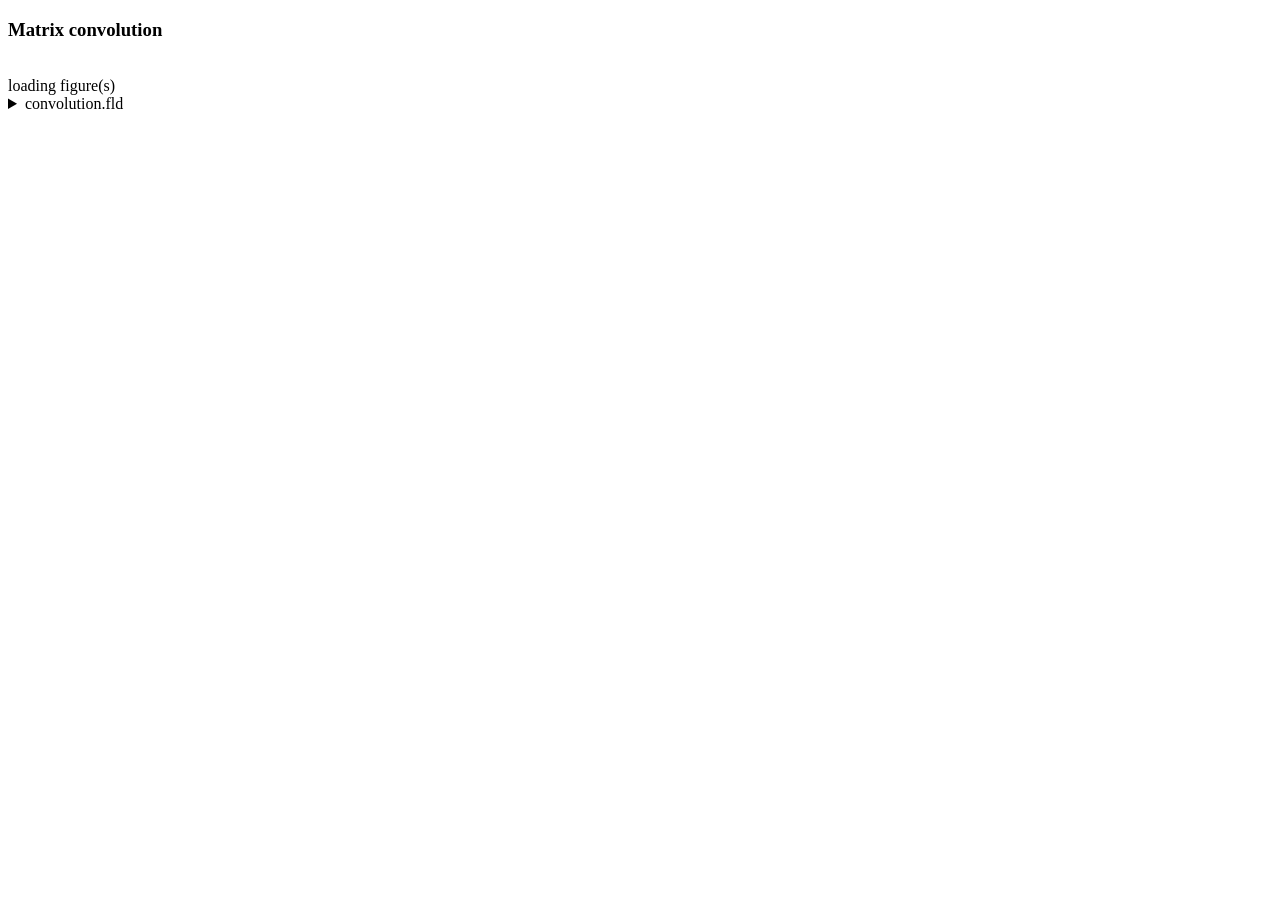
==== convolution/index.html @ 67ef184b "deploy: 2bda9f5e968620b16778e2007d59ff5227acc0a2" ====
<!doctype html>
<html lang="en">
	<head>
		<meta charset="utf-8" />
		<meta name="viewport" content="width=device-width, initial-scale=1" />
		<link href="../_app/immutable/entry/start.CAaY2T6A.js" rel="modulepreload">
		<link href="../_app/immutable/chunks/DPZgmDb-.js" rel="modulepreload">
		<link href="../_app/immutable/chunks/AJWj_TqF.js" rel="modulepreload">
		<link href="../_app/immutable/chunks/BwRjqy9y.js" rel="modulepreload">
		<link href="../_app/immutable/entry/app.wIhkA8OW.js" rel="modulepreload">
		<link href="../_app/immutable/chunks/I5wZa1m_.js" rel="modulepreload">
		<link href="../_app/immutable/chunks/Bv4tvvHN.js" rel="modulepreload">
		<link href="../_app/immutable/chunks/BvYkSsA6.js" rel="modulepreload">
		<link href="../_app/immutable/chunks/D3fPguk3.js" rel="modulepreload">
		<link href="../_app/immutable/chunks/bhb-Frf3.js" rel="modulepreload">
		<link href="../_app/immutable/nodes/0.CkJccPTr.js" rel="modulepreload">
		<link href="../_app/immutable/chunks/Dm7m-yzB.js" rel="modulepreload">
		<link href="../_app/immutable/chunks/SIUya2NN.js" rel="modulepreload">
		<link href="../_app/immutable/nodes/3.Cg-KomTc.js" rel="modulepreload">
		<link href="../_app/immutable/chunks/D8jD4iAp.js" rel="modulepreload">
		<link href="../_app/immutable/chunks/Bg-llYRo.js" rel="modulepreload">
		<!--12qhfyh--><link rel="icon" href="/fluid-article/_app/immutable/assets/favicon.DBwSiAsA.ico"/><!---->
		<link href="../_app/immutable/assets/0.DGIISik8.css" rel="stylesheet">
		<link href="../_app/immutable/assets/Grid.D8Fc8qL-.css" rel="stylesheet">
		<link href="../_app/immutable/assets/3.Dsm9Hhhb.css" rel="stylesheet">
		<title>Fluid</title>
	</head>
	<body data-sveltekit-preload-data="hover">
		<div style="display: contents"><!--[--><!--[0--><!--[--><!--[--><div id="grid" class="grid-container
      data-pane-hidden
       svelte-1ggpjhg" style="grid-template-columns: 0 var(--toggle-button-width) 800px;"><div></div> <div></div> <div class="flex-left-align"><h3>Matrix convolution</h3></div> <div id="fig-data-pane" class="data-pane svelte-1exw3gh"><div id="fig-input" class="flex-right-align data-pane-column svelte-1exw3gh"></div> <div id="fig-intermediate" class="flex-right-align intermediates svelte-1exw3gh"></div></div><!----> <div><button style="all:unset" title="Show data pane"><div class="data-pane-button toggle-button svelte-1bj40n6"><!--[-1--><svg xmlns="http://www.w3.org/2000/svg" viewBox="0 0 16 16" fill="currentColor"><path fill-rule="evenodd" d="M3.28 2.22a.75.75 0 0 0-1.06 1.06l10.5 10.5a.75.75 0 1 0 1.06-1.06l-1.322-1.323a7.012 7.012 0 0 0 2.16-3.11.87.87 0 0 0 0-.567A7.003 7.003 0 0 0 4.82 3.76l-1.54-1.54Zm3.196 3.195 1.135 1.136A1.502 1.502 0 0 1 9.45 8.389l1.136 1.135a3 3 0 0 0-4.109-4.109Z" clip-rule="evenodd"></path><path d="m7.812 10.994 1.816 1.816A7.003 7.003 0 0 1 1.38 8.28a.87.87 0 0 1 0-.566 6.985 6.985 0 0 1 1.113-2.039l2.513 2.513a3 3 0 0 0 2.806 2.806Z"></path></svg><!--]--></div></button></div><!----> <div class="flex-left-align"><div class="flex-top-align"><div id="fig"><div class="fig-loading svelte-6072gg">loading figure(s)</div></div><!----> <div></div></div> <!--[0--><details><summary>convolution.fld</summary> <div id="codemirror-convolution"></div></details><!--]--><!----></div><!----></div><!--]--><!----><!--]--><!--]--> <!--[-1--><!--]--><!--]-->
			
			<script>
				{
					__sveltekit_1k6enlc = {
						base: new URL("..", location).pathname.slice(0, -1),
						assets: "/fluid-article"
					};

					const element = document.currentScript.parentElement;

					Promise.all([
						import("../_app/immutable/entry/start.CAaY2T6A.js"),
						import("../_app/immutable/entry/app.wIhkA8OW.js")
					]).then(([kit, app]) => {
						kit.start(app, element, {
							node_ids: [0, 3],
							data: [null,null],
							form: null,
							error: null
						});
					});
				}
			</script>
		</div>
	</body>
</html>
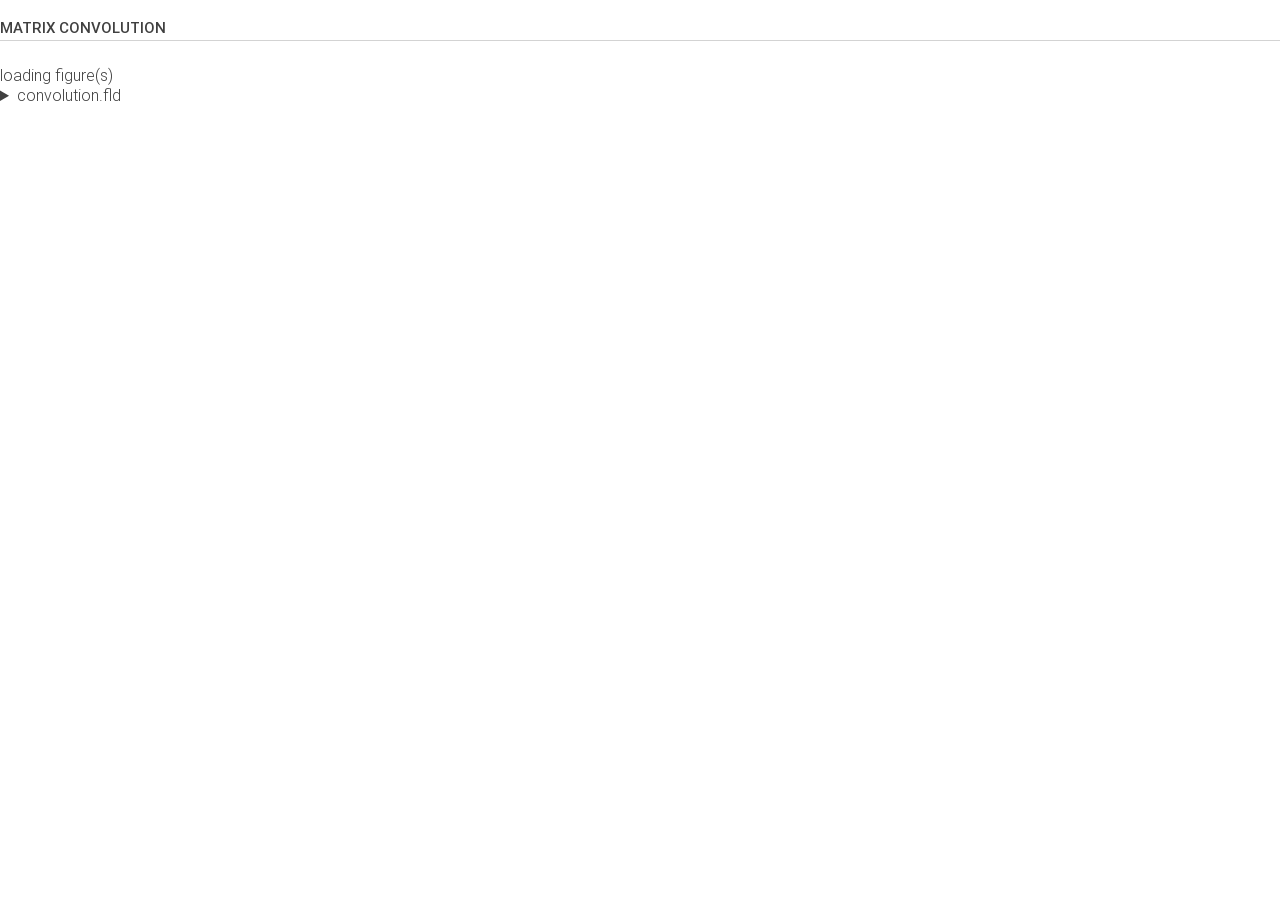
==== commit 2749e07d: "deploy: cc304f2c85a3ae49706c8bfb564d538ca22bb874" ====
--- a/convolution/index.html
+++ b/convolution/index.html
@@ -3,24 +3,24 @@
 	<head>
 		<meta charset="utf-8" />
 		<meta name="viewport" content="width=device-width, initial-scale=1" />
-		<link href="../_app/immutable/entry/start.CAaY2T6A.js" rel="modulepreload">
-		<link href="../_app/immutable/chunks/DPZgmDb-.js" rel="modulepreload">
-		<link href="../_app/immutable/chunks/AJWj_TqF.js" rel="modulepreload">
-		<link href="../_app/immutable/chunks/BwRjqy9y.js" rel="modulepreload">
-		<link href="../_app/immutable/entry/app.wIhkA8OW.js" rel="modulepreload">
-		<link href="../_app/immutable/chunks/I5wZa1m_.js" rel="modulepreload">
-		<link href="../_app/immutable/chunks/Bv4tvvHN.js" rel="modulepreload">
-		<link href="../_app/immutable/chunks/BvYkSsA6.js" rel="modulepreload">
-		<link href="../_app/immutable/chunks/D3fPguk3.js" rel="modulepreload">
-		<link href="../_app/immutable/chunks/bhb-Frf3.js" rel="modulepreload">
-		<link href="../_app/immutable/nodes/0.CkJccPTr.js" rel="modulepreload">
-		<link href="../_app/immutable/chunks/Dm7m-yzB.js" rel="modulepreload">
-		<link href="../_app/immutable/chunks/SIUya2NN.js" rel="modulepreload">
-		<link href="../_app/immutable/nodes/3.Cg-KomTc.js" rel="modulepreload">
-		<link href="../_app/immutable/chunks/D8jD4iAp.js" rel="modulepreload">
-		<link href="../_app/immutable/chunks/Bg-llYRo.js" rel="modulepreload">
+		<link href="../_app/immutable/entry/start.B0J4BdmY.js" rel="modulepreload">
+		<link href="../_app/immutable/chunks/DmOsYnsx.js" rel="modulepreload">
+		<link href="../_app/immutable/chunks/C5s_L9zy.js" rel="modulepreload">
+		<link href="../_app/immutable/chunks/BMWoyNTa.js" rel="modulepreload">
+		<link href="../_app/immutable/entry/app.CP1xSPbr.js" rel="modulepreload">
+		<link href="../_app/immutable/chunks/BIXgY2bP.js" rel="modulepreload">
+		<link href="../_app/immutable/chunks/RINLidy3.js" rel="modulepreload">
+		<link href="../_app/immutable/chunks/D_amDeaL.js" rel="modulepreload">
+		<link href="../_app/immutable/chunks/basnznnn.js" rel="modulepreload">
+		<link href="../_app/immutable/chunks/BjPrCd58.js" rel="modulepreload">
+		<link href="../_app/immutable/nodes/0.BTkh-Gd4.js" rel="modulepreload">
+		<link href="../_app/immutable/chunks/CdjSKasG.js" rel="modulepreload">
+		<link href="../_app/immutable/chunks/B6I0IC8S.js" rel="modulepreload">
+		<link href="../_app/immutable/nodes/3.rUYn9ByN.js" rel="modulepreload">
+		<link href="../_app/immutable/chunks/DDtpE09P.js" rel="modulepreload">
+		<link href="../_app/immutable/chunks/BGMej03x.js" rel="modulepreload">
 		<!--12qhfyh--><link rel="icon" href="/fluid-article/_app/immutable/assets/favicon.DBwSiAsA.ico"/><!---->
-		<link href="../_app/immutable/assets/0.DGIISik8.css" rel="stylesheet">
+		<link href="../_app/immutable/assets/0.Dd_H66Rt.css" rel="stylesheet">
 		<link href="../_app/immutable/assets/Grid.D8Fc8qL-.css" rel="stylesheet">
 		<link href="../_app/immutable/assets/3.Dsm9Hhhb.css" rel="stylesheet">
 		<title>Fluid</title>
@@ -32,7 +32,7 @@
 			
 			<script>
 				{
-					__sveltekit_1k6enlc = {
+					__sveltekit_7uugyd = {
 						base: new URL("..", location).pathname.slice(0, -1),
 						assets: "/fluid-article"
 					};
@@ -40,8 +40,8 @@
 					const element = document.currentScript.parentElement;
 
 					Promise.all([
-						import("../_app/immutable/entry/start.CAaY2T6A.js"),
-						import("../_app/immutable/entry/app.wIhkA8OW.js")
+						import("../_app/immutable/entry/start.B0J4BdmY.js"),
+						import("../_app/immutable/entry/app.CP1xSPbr.js")
 					]).then(([kit, app]) => {
 						kit.start(app, element, {
 							node_ids: [0, 3],
--- a/_app/immutable/assets/0.Dd_H66Rt.css
+++ b/_app/immutable/assets/0.Dd_H66Rt.css
@@ -0,0 +1 @@
+@charset "UTF-8";a:link{color:#2f4f4f}a:visited{color:#004d40}a:hover{color:#009688}a:active{color:#003d33}.right-justified{margin-left:auto;width:fit-content}.nowrap{white-space:nowrap}code{font-family:Fira Code,monospace;font-size:11pt}body{font-size:12pt;font-family:Roboto,sans-serif;font-weight:300;line-height:1.25;padding:0;margin:0 0 10em;background-color:#fff;color:#404040}p{margin-top:1em;margin-bottom:1em}p+p{margin-top:0}svg{overflow:visible}.highlight{font-style:oblique}.align-right{text-align:right}h2{font-size:18pt}h3{width:100%;font-size:16pt;font-weight:500;margin-top:10pt;margin-bottom:4pt;border-bottom:.5px solid lightgray;font-variant:all-small-caps}h4{font-size:16pt;font-weight:500;margin-top:.4em;margin-bottom:0}ul{padding-left:20px;margin-top:0;margin-bottom:0}li{margin-bottom:1ex}li:last-child{margin-bottom:0}.table-caption{text-align:left}nav ul{padding-left:0;list-style:none}nav ul li{float:left;overflow:hidden;margin-bottom:0}nav ul li a{font-size:16pt;font-variant:all-small-caps}nav ul li:not(:last-child):after{content:"•";margin-right:5px;margin-left:5px}nav ul li.active-page a{pointer-events:none;color:inherit;text-decoration:none;cursor:default}.cm-editor{background:#2d2d2d;color:#f0f0f0}.cm-line{font-family:Fira Code;font-size:9pt}.cm-gutter{background-color:#232323}.cm-gutterElement{font-family:Fira Code;font-size:9pt;color:#88c0d0}.right-border{border-right:.5px solid lightgray;padding-right:6px}.right-border+div{padding-left:4px}:root{--toggle-button-width: 24px}.flex-bottom-align{display:flex;flex-direction:row}.flex-bottom-align:first-child{margin-top:auto}.flex-left-align{display:flex;flex-direction:column;align-items:start}.flex-right-align{display:flex;flex-direction:column;align-items:flex-end}.flex-top-align{display:flex;flex-direction:row;align-items:flex-start}.flex-bottom-align{display:flex;flex-direction:row;align-items:flex-end}.data-pane-button{font-size:10pt}.data-pane-column{border-right:1px dotted #cccccc}.data-pane-hidden .data-pane{visibility:hidden}.data-pane-hidden .data-pane *{display:none}.data-pane{padding-right:.25em}.data-pane *{font-size:10pt}.data-pane p{margin-right:3px}.double-size{transform:scale(1.5);transform-origin:top}body.standalone{height:100%;display:grid;justify-items:center;align-items:start}html{height:100%}@font-face{font-family:Roboto;font-style:normal;font-display:swap;font-weight:300;src:url(./roboto-latin-300-normal.CCzlftfr.woff2) format("woff2"),url(./roboto-latin-300-normal.Dqn3NW0Y.woff) format("woff")}@font-face{font-family:Roboto;font-style:normal;font-display:swap;font-weight:500;src:url(./roboto-latin-500-normal.7RbcRiD8.woff2) format("woff2"),url(./roboto-latin-500-normal.fsTFPL3E.woff) format("woff")}
